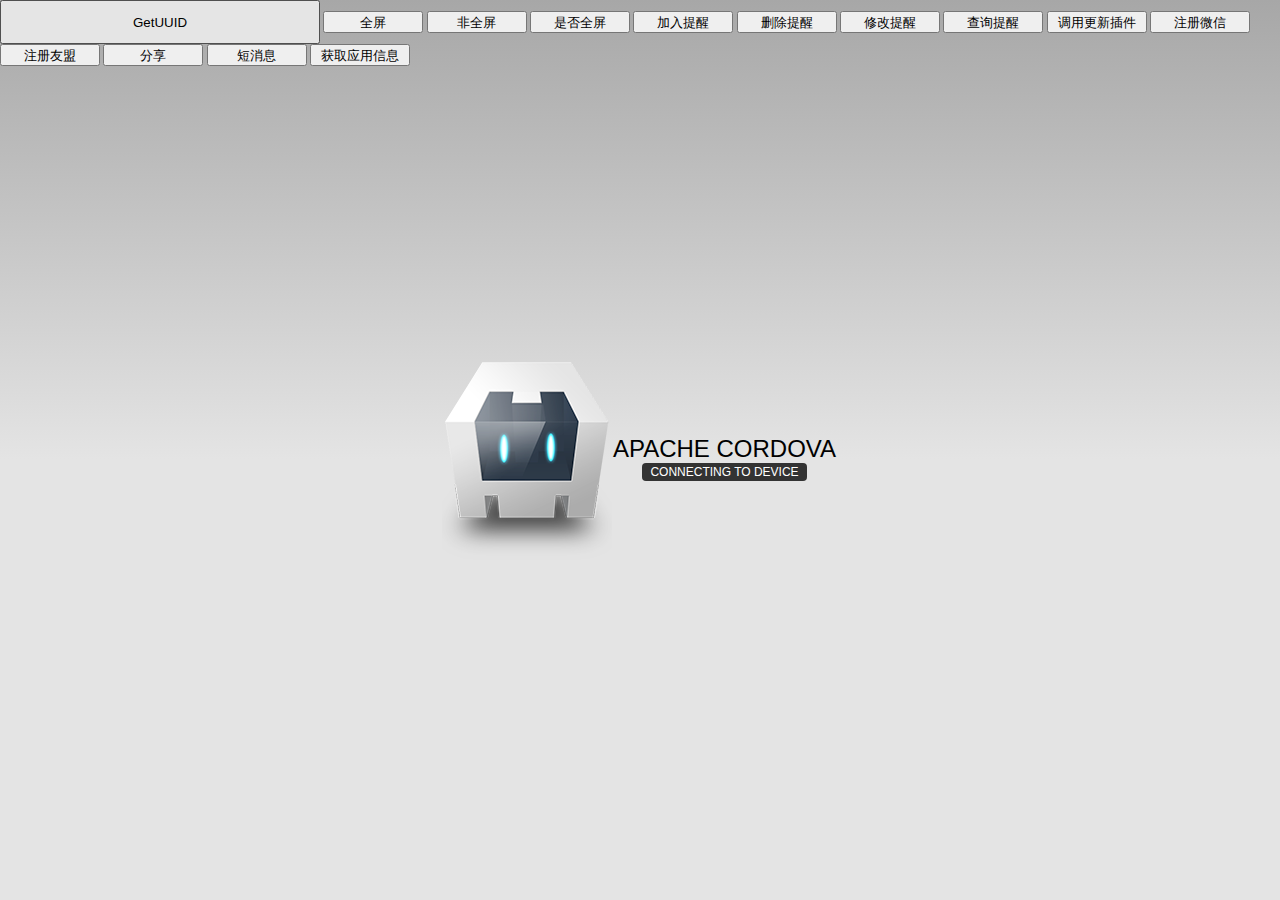
==== www/index.html @ d3fb3c28 "init" ====
<!DOCTYPE html>
<!--
 Licensed to the Apache Software Foundation (ASF) under one
 or more contributor license agreements.  See the NOTICE file
 distributed with this work for additional information
 regarding copyright ownership.  The ASF licenses this file
 to you under the Apache License, Version 2.0 (the
 "License"); you may not use this file except in compliance
 with the License.  You may obtain a copy of the License at
 
 http://www.apache.org/licenses/LICENSE-2.0
 
 Unless required by applicable law or agreed to in writing,
 software distributed under the License is distributed on an
 "AS IS" BASIS, WITHOUT WARRANTIES OR CONDITIONS OF ANY
 KIND, either express or implied.  See the License for the
 specific language governing permissions and limitations
 under the License.
 -->
<html>
    <head>
        <meta charset="utf-8" />
        <meta name="format-detection" content="telephone=no" />
        <meta name="viewport" content="user-scalable=no, initial-scale=1, maximum-scale=1, minimum-scale=1, width=device-width, height=device-height, target-densitydpi=device-dpi" />
        <link rel="stylesheet" type="text/css" href="css/index.css" />
        <title>Hello World</title>
        <script type = "text/javaScript">
            function showMessage()
            {
                cordova.exec(function(message) {
                             alert(message);
                             },
                             function(error) {
                             alert(error);
                             },
                             "Messages",
                             "showMsg", ["这是短消息偶西欧西欧"]);
            }
            </script>
    </head>
    <body>
        <div class="app">
            <h1>Apache Cordova</h1>
            <div id="deviceready" class="blink">
                <p class="event listening">Connecting to Device</p>
                <p class="event received">Device is Ready</p>
            </div>
        </div>
        <script type="text/javascript" src="cordova-2.7.0.js"></script>
        <script type="text/javascript" src="js/index.js"></script>
        <script type="text/javascript">
            function GetUUID()
            {
                cordova.exec(function(message) {
                             alert(message);
                             },
                             function(error) {
                             alert(error);
                             },
                             "GetUUID",
                             "getUUID", ["不需要参数"]);
            }
            
            function fullScreen()
            {
                cordova.exec(function(message) {
                             alert(message);
                             },
                             function(error) {
                             alert(error);
                             },
                             "FullScreen",
                             "screenFull", ["不需要参数"]);
            }
            
            function NofullScreen()
            {
                cordova.exec(function(message) {
                             alert(message);
                             },
                             function(error) {
                             alert(error);
                             },
                             "FullScreen",
                             "screenNotFull",
                             ["不需要参数"]);
            }
            
            function whetherIsFullScreen()
            {
                cordova.exec(function(message) {
                             alert(message);
                             },
                             function(error) {
                             alert(error);
                             },
                             "FullScreen",
                             "whetherIsFullScreen",
                             ["不需要参数"]);
            }
            
            
            function checkVersion()
            {
                cordova.exec(function(message) {
                             alert(message);
                             },
                             function(error) {
                             alert(error);
                             },
                             "CheckVersion",
                             "checkVersion",
                             ["350962117"]);
            }
            
            function addAlarmClock()
            {
                //获取当前时间延时3秒的时间
                var mydate = new Date()
                mydate.setMinutes = (mydate.getSeconds() +5)
                var timeStamp = Date.parse(mydate)/1000
                alert(timeStamp)
                
                cordova.exec(function(winParam) {
                             alert(winParam)
                             },
                             function(error) {
                             },
                             "AlarmClock",
                             "addAlarmClock",
                             ["78787878786","zhaojing",timeStamp.toString(),"5"]);
            }
            
            function searchAlarmClock()
            {
                cordova.exec(function(message) {
                             alert(message);
                             },
                             function(error) {
                             alert(error);
                             },
                             "AlarmClock",
                             "searchAlarmClock",
                             ["不需要参数"]);
                
            }
            
            function share(){
                cordova.exec(function(winParam) {
                             },
                             function(error) {
                             },
                             "Share",
                             "share",
                             ["有道软件分享","http://www.baidu.com/img/shouye_b5486898c692066bd2cbaeda86d74448.gif","http://www.xayoudao.com/qujianglvyou/"]);
            }
            function regumeng(){
                cordova.exec(function(winParam) {
                             },
                             function(error) {
                             },
                             "Share",
                             "registerUmeng",
                             ["508a19a35270155ced00005f"]);
            }
            function regweixin(){
                cordova.exec(function(winParam) {
                             },
                             function(error) {
                             },
                             "Share",
                             "registerWeixin",
                             ["wx79474d05acb6a73b"]);
            }
            
            
            function deleteManyAlarmClock(){
                cordova.exec(function(winParam) {
                             
                             alert(winParam)
                             },
                             function(error) {
                             },
                             "AlarmClock",
                             "deleteManyAlarmClock",
                             [["78787878786"]]);
                
            }
            function modifyAlarmClock(){
                
                cordova.exec(function(winParam) {
                             
                             alert(winParam)
                             },
                             function(error) {
                             },
                             "AlarmClock",
                             "modifyAlarmClock",
                             ["78787878786",{"repeatInterval":"2"}]);
                
            }
            
            function showGetApplicationInfo()
            {
                cordova.exec(function(winParam) {
                             
                             alert(winParam)
                             },
                             function(error) {
                             },
                             "GetApplicationInfo",
                             "getApplicationInfo",
                            ["zhao"]);
            
            
            }
             
            document.addEventListener('deviceready', function() {
                                      app.initialize();
                                      navigator.splashscreen.hide();
                                      },false);
            
            </script>
        
        <input type="button"value="GetUUID"style="width:320px;height:44px;"onclick="GetUUID();" />
        <input type="button"value="全屏"style="width:100px;height:22px;"onclick="fullScreen();" />
        <input type="button"value="非全屏"style="width:100px;height:22px;"onclick="NofullScreen();" />
        <input type="button"value="是否全屏"style="width:100px;height:22px;"onclick="whetherIsFullScreen();" />
        <input type="button"value="加入提醒"style="width:100px;height:22px;"onclick="addAlarmClock();" />
        <input type="button"value="删除提醒"style="width:100px;height:22px;"onclick="deleteManyAlarmClock();" />
        <input type="button"value="修改提醒"style="width:100px;height:22px;"onclick="modifyAlarmClock();" />
        <input type="button"value="查询提醒"style="width:100px;height:22px;"onclick="searchAlarmClock();" />
        <input type="button"value="调用更新插件"style="width:100px;height:22px;"onclick="checkVersion();" />
        
        <input type="button"value="注册微信"style="width:100px;height:22px;"onclick="regweixin();" />
        <input type="button"value="注册友盟"style="width:100px;height:22px;"onclick="regumeng();" />
        <input type="button"value="分享"style="width:100px;height:22px;"onclick="share();" />
        <input type="button"value="短消息"style="width:100px;height:22px;"onclick="showMessage();" />
        <input type="button"value="获取应用信息"style="width:100px;height:22px;"onclick="showGetApplicationInfo();" />
    </body>
</html>
---- www/css/index.css ----
/*
 * Licensed to the Apache Software Foundation (ASF) under one
 * or more contributor license agreements.  See the NOTICE file
 * distributed with this work for additional information
 * regarding copyright ownership.  The ASF licenses this file
 * to you under the Apache License, Version 2.0 (the
 * "License"); you may not use this file except in compliance
 * with the License.  You may obtain a copy of the License at
 *
 * http://www.apache.org/licenses/LICENSE-2.0
 *
 * Unless required by applicable law or agreed to in writing,
 * software distributed under the License is distributed on an
 * "AS IS" BASIS, WITHOUT WARRANTIES OR CONDITIONS OF ANY
 * KIND, either express or implied.  See the License for the
 * specific language governing permissions and limitations
 * under the License.
 */
* {
    -webkit-tap-highlight-color: rgba(0,0,0,0); /* make transparent link selection, adjust last value opacity 0 to 1.0 */
}

body {
    -webkit-touch-callout: none;                /* prevent callout to copy image, etc when tap to hold */
    -webkit-text-size-adjust: none;             /* prevent webkit from resizing text to fit */
    -webkit-user-select: none;                  /* prevent copy paste, to allow, change 'none' to 'text' */
    background-color:#E4E4E4;
    background-image:linear-gradient(top, #A7A7A7 0%, #E4E4E4 51%);
    background-image:-webkit-linear-gradient(top, #A7A7A7 0%, #E4E4E4 51%);
    background-image:-ms-linear-gradient(top, #A7A7A7 0%, #E4E4E4 51%);
    background-image:-webkit-gradient(
        linear,
        left top,
        left bottom,
        color-stop(0, #A7A7A7),
        color-stop(0.51, #E4E4E4)
    );
    background-attachment:fixed;
    font-family:'HelveticaNeue-Light', 'HelveticaNeue', Helvetica, Arial, sans-serif;
    font-size:12px;
    height:100%;
    margin:0px;
    padding:0px;
    text-transform:uppercase;
    width:100%;
}

/* Portrait layout (default) */
.app {
    background:url(../img/logo.png) no-repeat center top; /* 170px x 200px */
    position:absolute;             /* position in the center of the screen */
    left:50%;
    top:50%;
    height:50px;                   /* text area height */
    width:225px;                   /* text area width */
    text-align:center;
    padding:180px 0px 0px 0px;     /* image height is 200px (bottom 20px are overlapped with text) */
    margin:-115px 0px 0px -112px;  /* offset vertical: half of image height and text area height */
                                   /* offset horizontal: half of text area width */
}

/* Landscape layout (with min-width) */
@media screen and (min-aspect-ratio: 1/1) and (min-width:400px) {
    .app {
        background-position:left center;
        padding:75px 0px 75px 170px;  /* padding-top + padding-bottom + text area = image height */
        margin:-90px 0px 0px -198px;  /* offset vertical: half of image height */
                                      /* offset horizontal: half of image width and text area width */
    }
}

h1 {
    font-size:24px;
    font-weight:normal;
    margin:0px;
    overflow:visible;
    padding:0px;
    text-align:center;
}

.event {
    border-radius:4px;
    -webkit-border-radius:4px;
    color:#FFFFFF;
    font-size:12px;
    margin:0px 30px;
    padding:2px 0px;
}

.event.listening {
    background-color:#333333;
    display:block;
}

.event.received {
    background-color:#4B946A;
    display:none;
}

@keyframes fade {
    from { opacity: 1.0; }
    50% { opacity: 0.4; }
    to { opacity: 1.0; }
}
 
@-webkit-keyframes fade {
    from { opacity: 1.0; }
    50% { opacity: 0.4; }
    to { opacity: 1.0; }
}
 
.blink {
    animation:fade 3000ms infinite;
    -webkit-animation:fade 3000ms infinite;
}
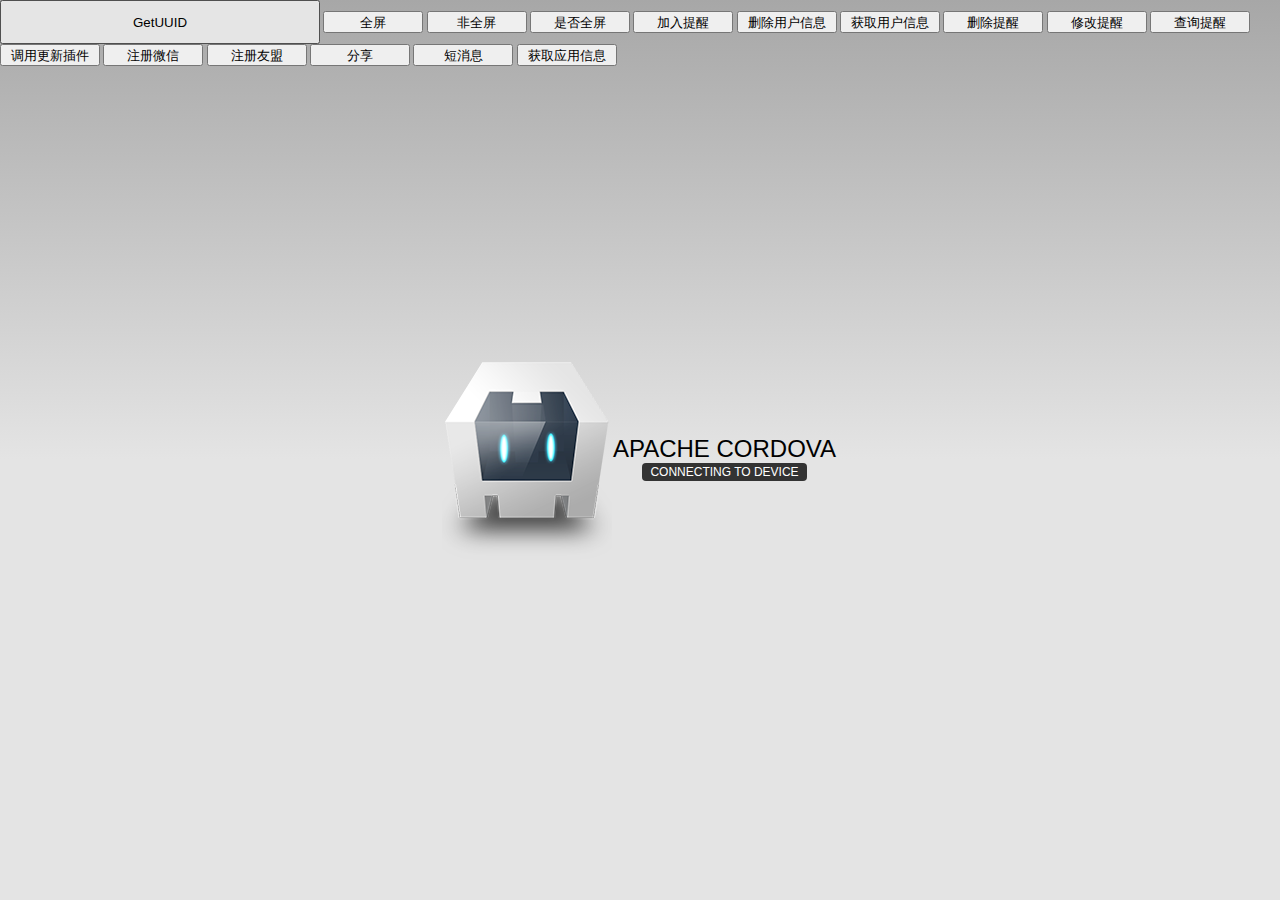
==== commit 62f2b0cf: "获取参数" ====
--- a/www/index.html
+++ b/www/index.html
@@ -214,7 +214,34 @@
             
             
             }
-             
+            
+            function getUserInfo()
+            {
+                   cordova.exec(function(winParam) {
+                             
+                             alert(winParam)
+                             },
+                             function(error) {
+                             },
+                             "GetUserInfoPlugin",
+                             "getuserinfo",
+                             ["zhao"]);
+            
+            }
+            
+            function deleteUserInfo()
+            {
+                      cordova.exec(function(winParam) {
+                             
+                             alert(winParam)
+                             },
+                             function(error) {
+                             },
+                             "GetUserInfoPlugin",
+                             "deleteUserInfo",
+                             ["zhao"]);            
+            }
+            
             document.addEventListener('deviceready', function() {
                                       app.initialize();
                                       navigator.splashscreen.hide();
@@ -227,6 +254,8 @@
         <input type="button"value="非全屏"style="width:100px;height:22px;"onclick="NofullScreen();" />
         <input type="button"value="是否全屏"style="width:100px;height:22px;"onclick="whetherIsFullScreen();" />
         <input type="button"value="加入提醒"style="width:100px;height:22px;"onclick="addAlarmClock();" />
+        <input type="button"value="删除用户信息"style="width:100px;height:22px;"onclick="deleteUserInfo();" />
+        <input type="button"value="获取用户信息"style="width:100px;height:22px;"onclick="getUserInfo();" />
         <input type="button"value="删除提醒"style="width:100px;height:22px;"onclick="deleteManyAlarmClock();" />
         <input type="button"value="修改提醒"style="width:100px;height:22px;"onclick="modifyAlarmClock();" />
         <input type="button"value="查询提醒"style="width:100px;height:22px;"onclick="searchAlarmClock();" />
